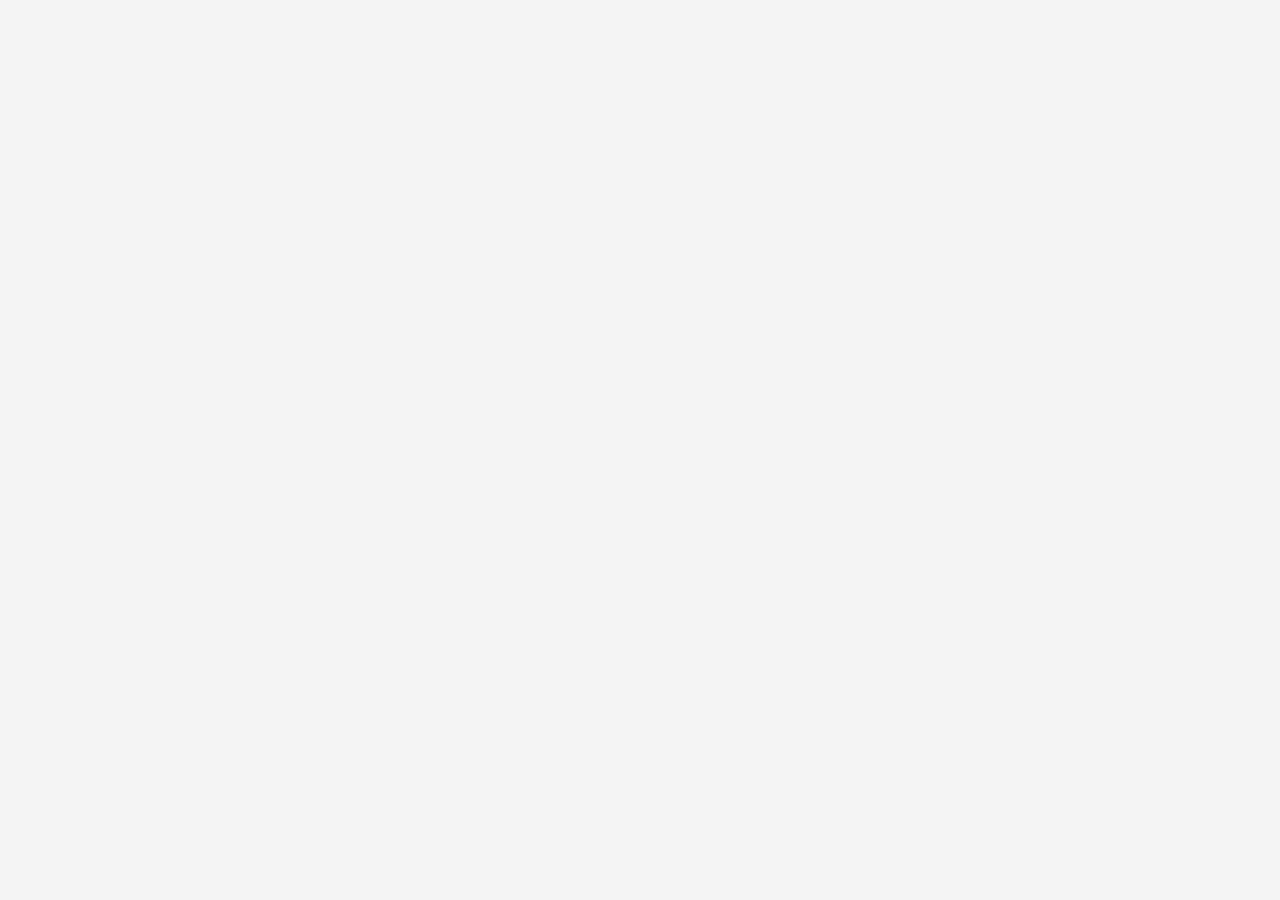
==== productos.html @ 6ff3fab6 "index terminado" ====
<!DOCTYPE html>
<html lang="es">
<head>
    <meta charset="UTF-8">
    <meta name="viewport" content="width=device-width, initial-scale=1.0">
    <title>Productos Shop Online</title>
    <link rel="stylesheet" href="css/styles.css">
</head>
<body>
    


    <script src="js/scripts.js"></script>
</body>
</html>
---- css/styles.css ----
body{
    font-family: Arial, sans-serif;
    background-color: #f4f4f4;
    color: #333;
    margin: 0;
    padding: 0;
}

.container{
    max-width: 400px;
    margin: 50px auto;
    padding: 20px;
    background-color: white;
    box-shadow: 0 0 10px rgba(0, 0, 0, 0.1);
}

h2 {
    text-align: center;
}
p, a {
    text-align: center;
}

label {
    margin-top: 10px;
    text-align: center;
}

input {
    padding: 10px;
    margin-top: 5px;
}

button {
    background-color: #4CAF50;
    color: white;
    border: none;
    padding: 10px;
    margin-top: 20px;
    cursor: pointer;
}

button:hover {
    background-color: #45a049;
}

form {
    display: flex;
    flex-direction: column;
}
header {
    background-color: #4CAF50;
    color: white;
    padding: 10px 0;
    text-align: center;
}
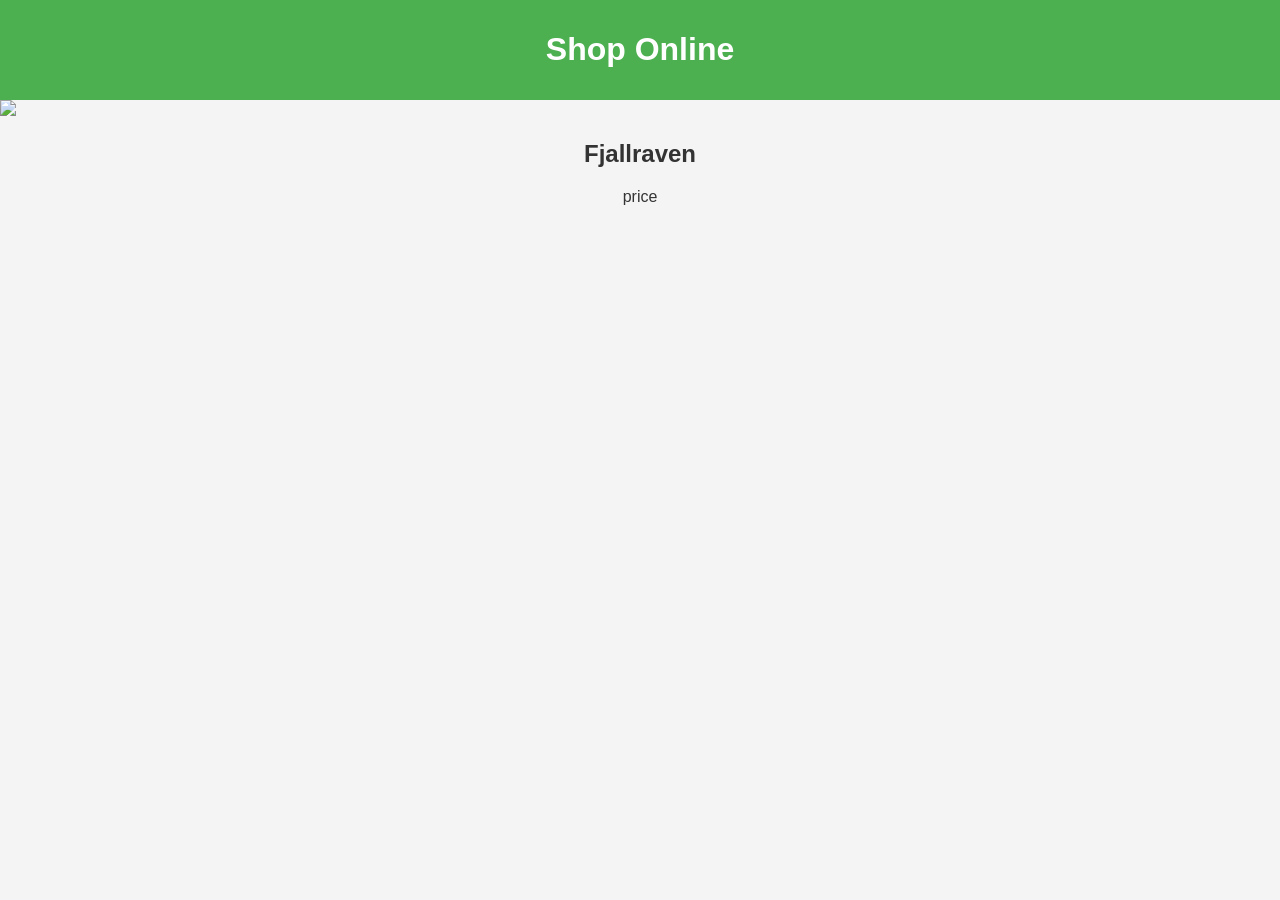
==== commit 82d67698: "desarrollo ventana productos" ====
--- a/productos.html
+++ b/productos.html
@@ -7,8 +7,21 @@
     <link rel="stylesheet" href="css/styles.css">
 </head>
 <body>
-    
+    <header>
+        <h1>Shop Online</h1>
+    </header>
+    <main>
 
+        <div id="contproduct">
+            <article>
+                <img src="https://fakestoreapi.com/img/81fPKd-2AYL._AC_SL1500_t.png">
+                <h2>Fjallraven</h2>
+                <p>price</p>
+            </article>
+        </div>
+
+
+    </main>
 
     <script src="js/scripts.js"></script>
 </body>
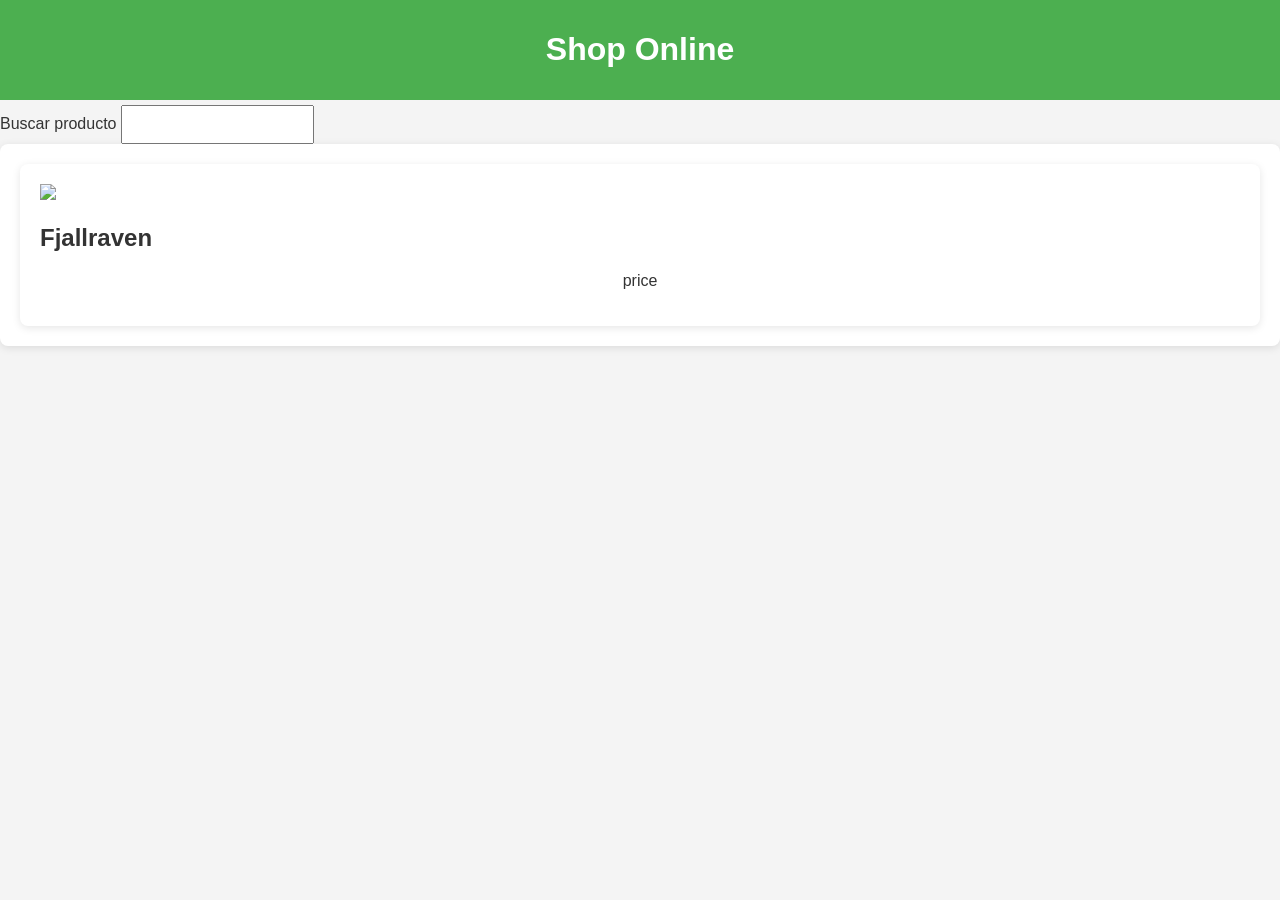
==== commit fbfd6591: "cambio del productos.html" ====
--- a/productos.html
+++ b/productos.html
@@ -11,6 +11,11 @@
         <h1>Shop Online</h1>
     </header>
     <main>
+        <section id="busqueda">
+            <label>Buscar producto</label>
+            <input id="buscar" type="search">
+        </section>
+
 
         <div id="contproduct">
             <article>
--- a/css/styles.css
+++ b/css/styles.css
@@ -16,6 +16,12 @@
 
 h2 {
     text-align: center;
+}
+article, h2{
+    text-align: left;
+}
+article, p{
+    text-align: left;
 }
 p, a {
     text-align: center;
@@ -53,4 +59,11 @@
     color: white;
     padding: 10px 0;
     text-align: center;
+}
+
+#contproduct, article {
+ background: white;
+ padding: 20px;
+ border-radius: 8px;
+ box-shadow: 0 2px 8px rgba(0,0,0,.1);
 }
